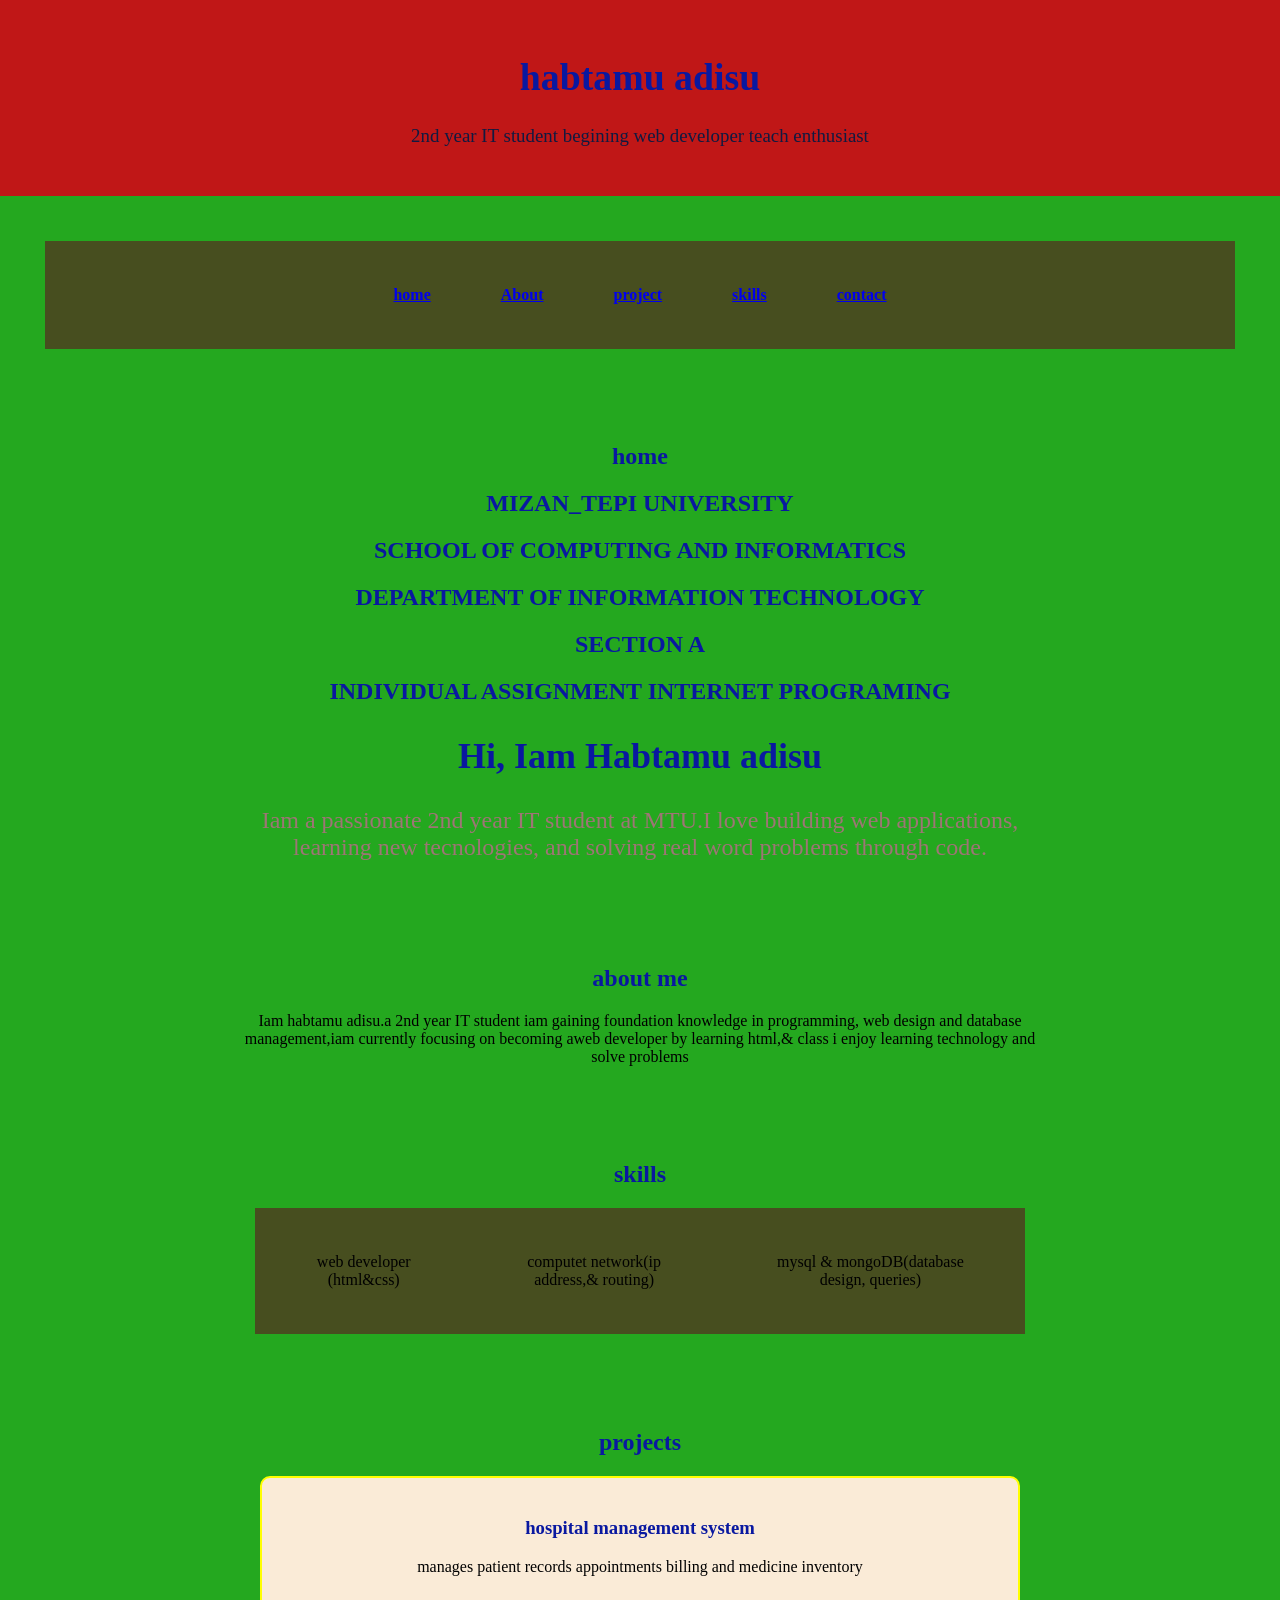
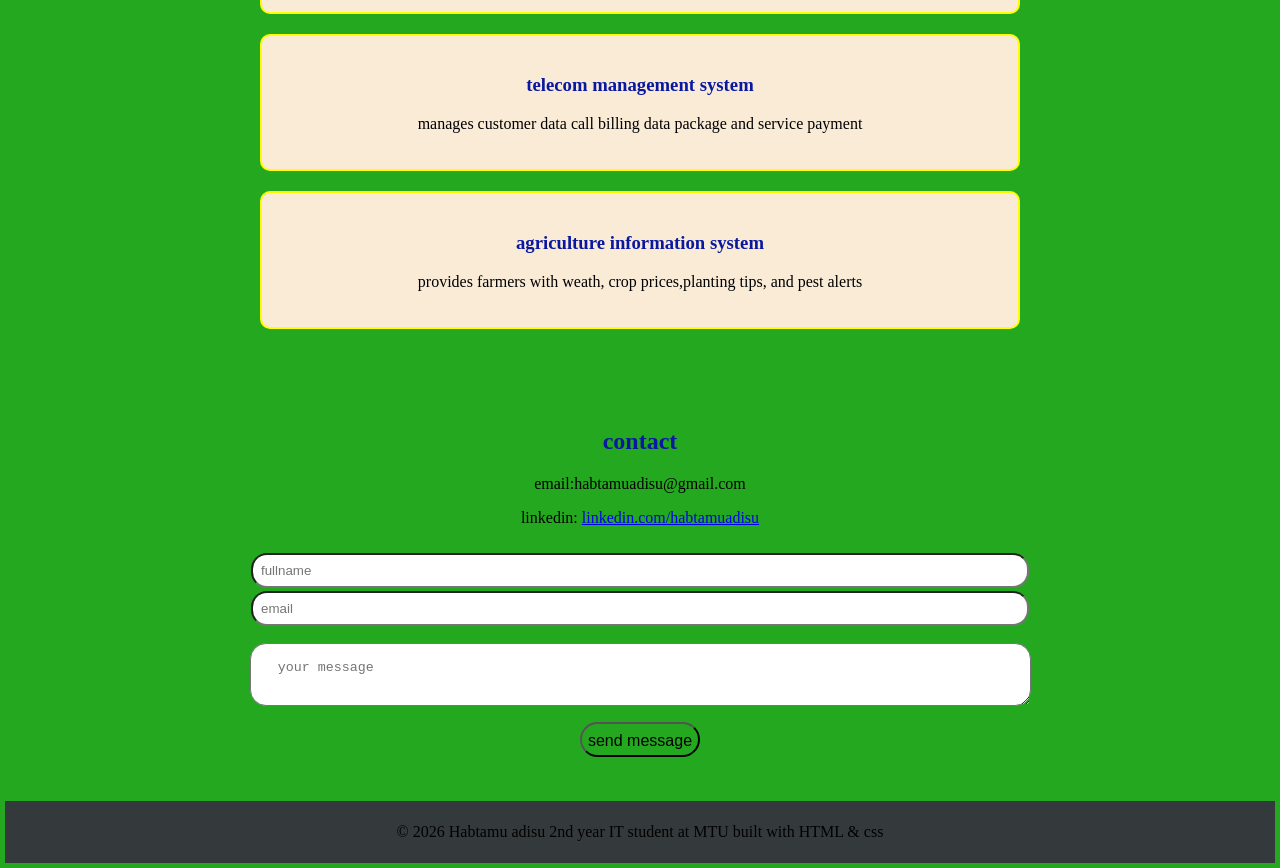
==== index.html @ 251bee9b "Add files via upload" ====
<!DOCTYPE html>
<html lang="en">
<head>
    <meta charset="UTF-8">
    <meta name="viewport" content="width=device-width, initial-scale=1.0">
    <title> my portfolio website</title>
    <link rel="stylesheet" href="style.css">
</head>
<body>
    <header>
        <h1> habtamu adisu</h1>
        <p>2nd year IT student begining web developer teach enthusiast</p>
    </header>
    <nav>
        <ul>          
               <li><a href="#home">home</a></li>
                <li><a href="#About">About</a></li>
                <li><a href="#project">project</a></li>
                <li><a href="#skills">skills</a></li>
        <li><a href="#contact">contact</a></li></ul>
    </nav>
    <section id="home">
    <h2>home</h2>
        <div class="container">
            <div class="home-content">
            <h1>MIZAN_TEPI UNIVERSITY</h1>
            <h1>SCHOOL OF COMPUTING AND INFORMATICS</h1>
            <h1>DEPARTMENT OF INFORMATION TECHNOLOGY</h1>
             <h1>SECTION A</h1>
             <h1>INDIVIDUAL ASSIGNMENT INTERNET PROGRAMING</h1>
                <div class="home-text">
                    <h2>Hi, Iam <span>Habtamu adisu</span></h2>
                    <p>Iam a passionate 2nd year IT student at MTU.I love building web applications,
                        learning new tecnologies, and solving real word problems through code.</p>
                </div>
             </div>
            </section>
<section id="About">
    <h2>about me</h2>
    <p>Iam habtamu adisu.a 2nd year IT student iam gaining foundation knowledge in programming,
        web design and database management,iam currently focusing on becoming aweb developer by learning html,& class
    i enjoy learning technology and solve problems</p>
</section>
<section id="skills">
    <h2>skills</h2>
    <ul>
        <li>web developer (html&css)</li>
        <li>computet network(ip address,& routing)</li>
        <li>mysql & mongoDB(database design, queries)</li>
    </ul>
</section>
<section id="project">
<h2>projects</h2>
<div class="project">
    <h3>hospital management system</h3>
    <p>manages patient records appointments billing and medicine inventory</p>
</div>
<div class="project">
<h3>telecom management system</h3>
<p>manages customer data call billing data package and service payment</p>
</div>
<div class="project">
    <h3>agriculture information system</h3>
    <p> provides farmers with  weath, crop prices,planting tips, and pest alerts</p>
</div>
</section>
<section id="contact">
    <h2>contact</h2>
    <p>email:habtamuadisu@gmail.com</p>
    <p>linkedin: <a href="#">linkedin.com/habtamuadisu</a></p>
    <form action="contact">
        <label for="fullname">
            <input type="text"name="fullname"placeholder="fullname"required>
            <input type="email"="email" placeholder="email"required>
        </label>
        <textarea placeholder="your message"></textarea>
        <button type="submit">send message</button>
    </form>

</section>
<footer>
    <p>&copy; 2026 Habtamu adisu 2nd year IT student at MTU
        built with HTML & css
    </p>
</footer>
</body>
</html>
---- style.css ----
body{
    background-color: #24a81f;
    margin: 0;
    padding: 0;
    text-align: center;
}
    header{
        background: #c01717;;
        color: rgb(17, 26, 65);
        padding: 30px;
        font-size:0.5cm;
    }
   header nav, ul {
        list-style:none;
        padding: 0;
        margin:0;
        display:flex;
        gap: 20px;
        align-items: center;
        justify-content: center;
          background: rgb(71, 78, 31);
    }
    nav, ul, li {
        list-style:none;
        padding: 15px; 
        margin: 15px;

    }
         h1,h2,h3{
        color:rgb(9, 24, 160);
    }
    nav{
        color: rgb(19,17,17);
        text-decoration: none;
        font-weight: bold;
        transition: color 0,3s;
    }
    nav ul li:hover{
        color: rgb(207, 207, 26);

    }
    section {
        padding: 30px; 
    max-width: 800px;
     margin: auto;   
 }
 skill {
   background-color:yellow;
    text-align:center;
    padding: 60px 10px;
    gap: 50px;
 }
  ul{
    display: flex;
    list-style: none;
    padding: 20px;
 }
 li{
    margin: 10px;
    gap: 30px;
 }
 .home-text{
    color:rgb(158, 117, 117);
    font-size: 1.5rem;
 }
    .project {
    border: 2px solid yellow;
    padding: 20px;
    margin: 20px;
    background-color: antiquewhite;
    box-shadow: 0 4px rgb (0,0,0,0,1);
    border-radius: 10px;
 }
 .project.project:haver{
    transform: scale(1,05);
 }
 form{
    display:grid;
    gap:1rem;
 }
 label{
    display:grid;
 }
 form,input{
    border: 0.px solid #f4f4f4;
    padding:0.5rem;
    margin: 1.5px;
    border-radius: 1rem;
 }
 textarea{
    border-radius:1rem;
    padding:0.95rem 1.7rem;
 }
 button{
    display:grid;
    margin:center;
    padding:0.5rem 0.4rem 0.3rem;
   font-weight:70px;
    border-radius:996px;
    justify-self: center;
    background:#24a81f;
    font-size: 1rem;

}
footer{
   background: #343a3b;
   padding: 6px;
   margin: 5px;
}
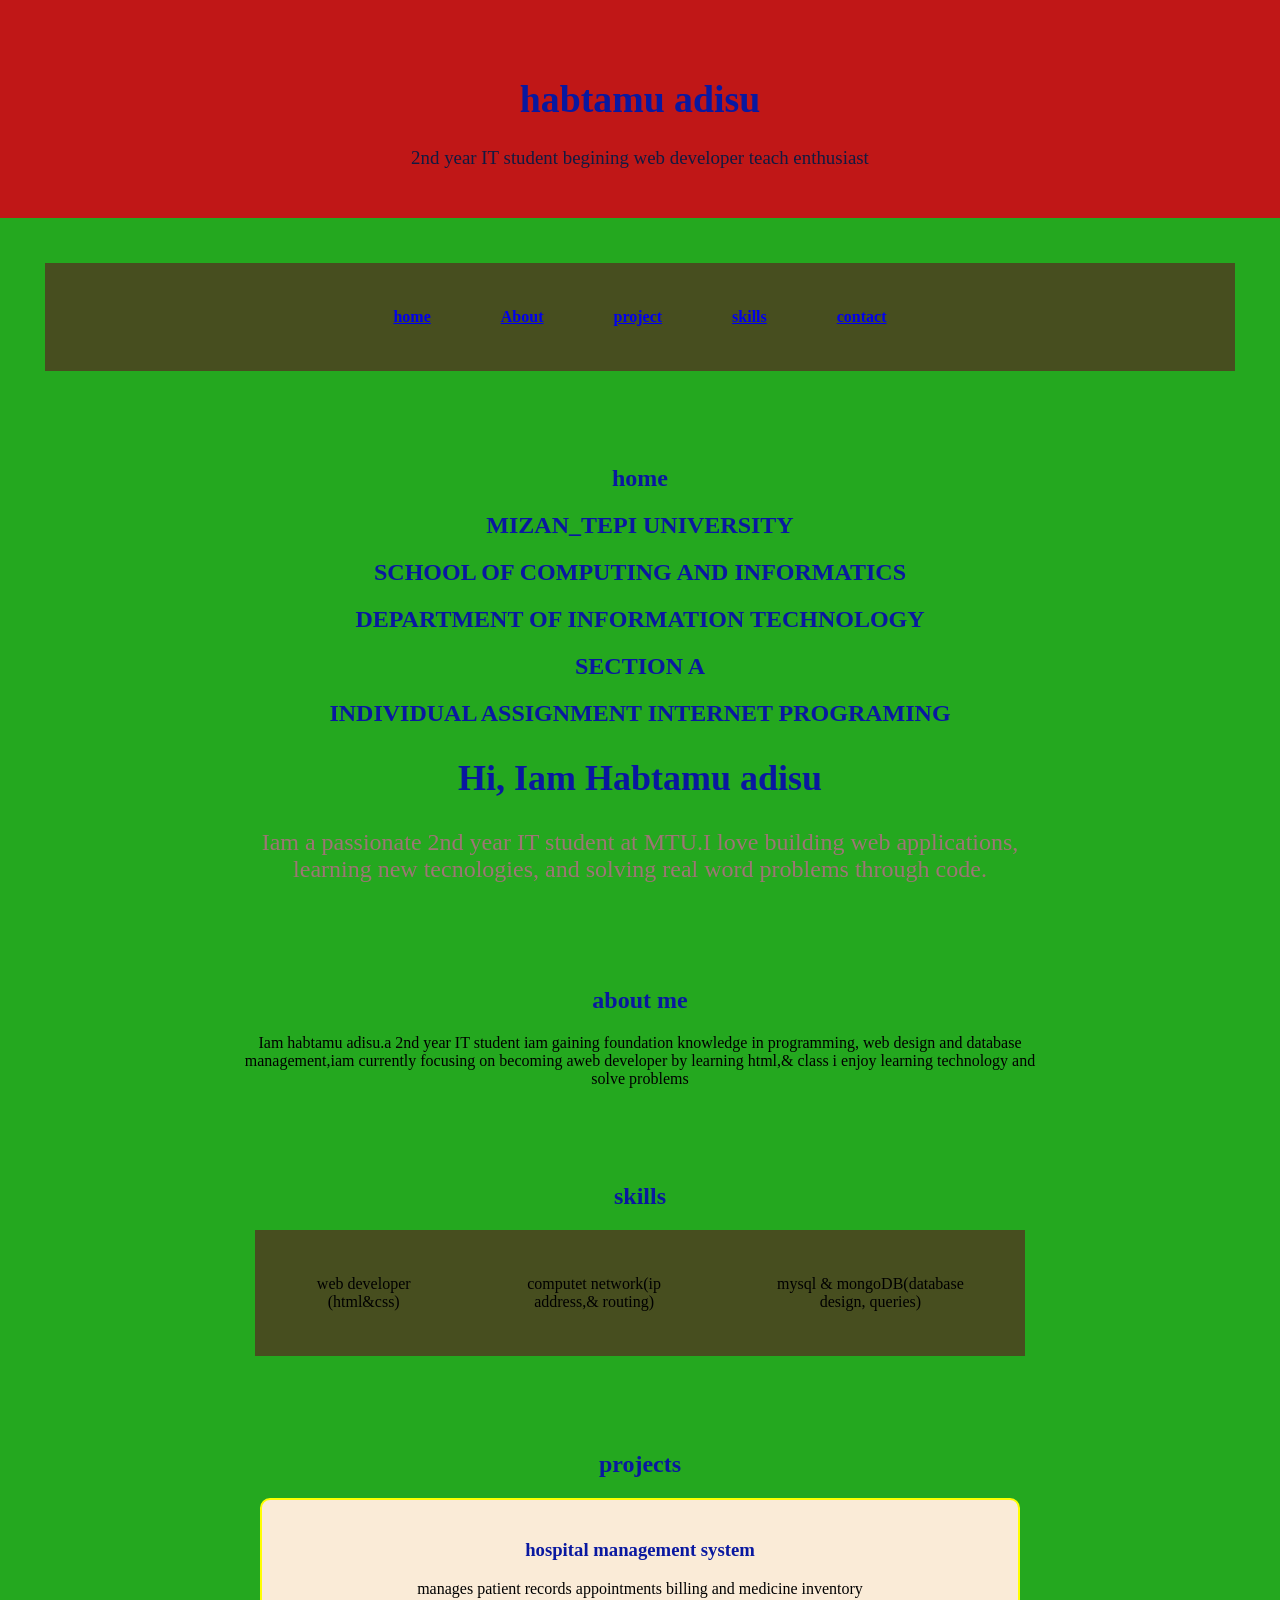
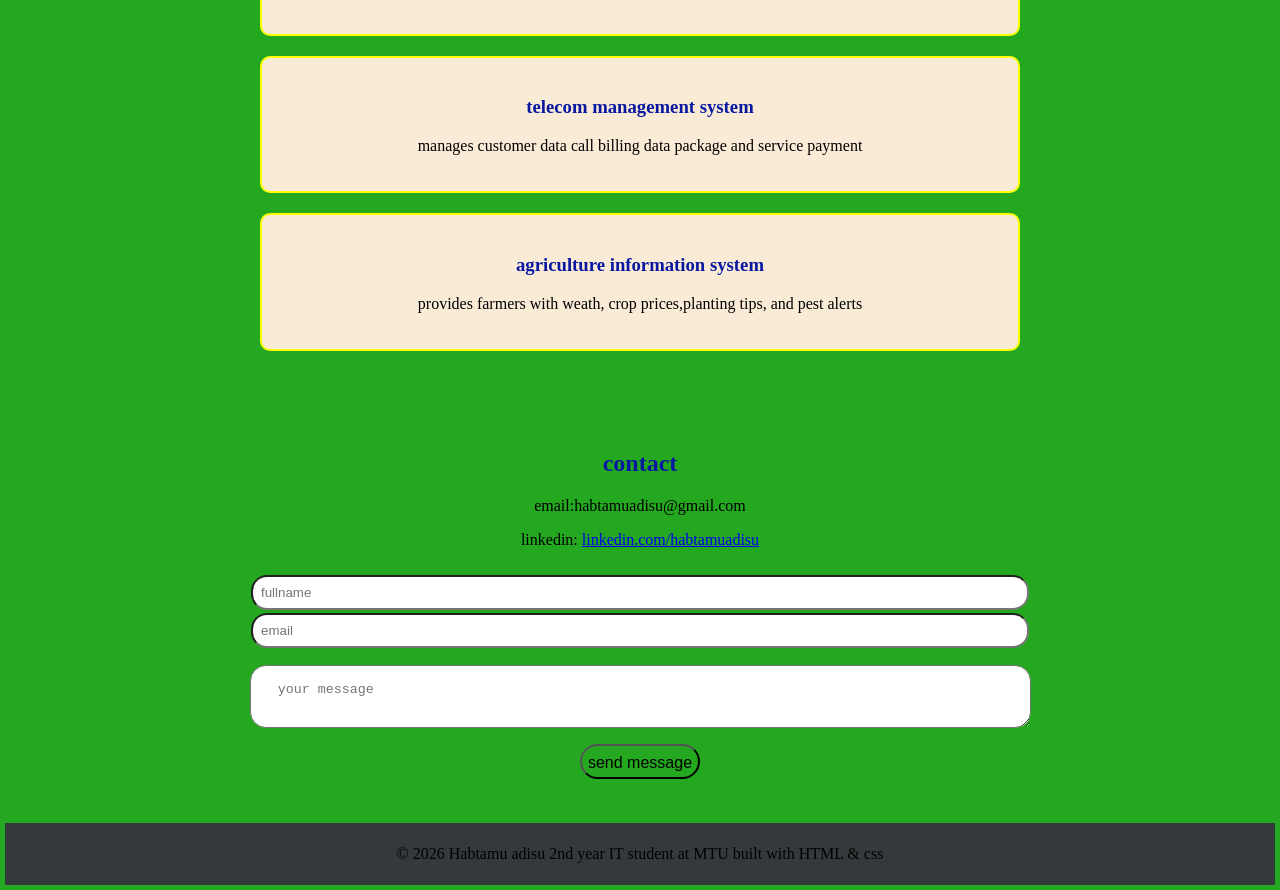
==== commit aef4d815: "ggvg" ====
--- a/index.html
+++ b/index.html
@@ -8,6 +8,7 @@
 </head>
 <body>
     <header>
+        <img ="photo.jpg" alt "photo" width="350px" heights ="500">
         <h1> habtamu adisu</h1>
         <p>2nd year IT student begining web developer teach enthusiast</p>
     </header>
@@ -84,4 +85,4 @@
     </p>
 </footer>
 </body>
-</html>+</html>
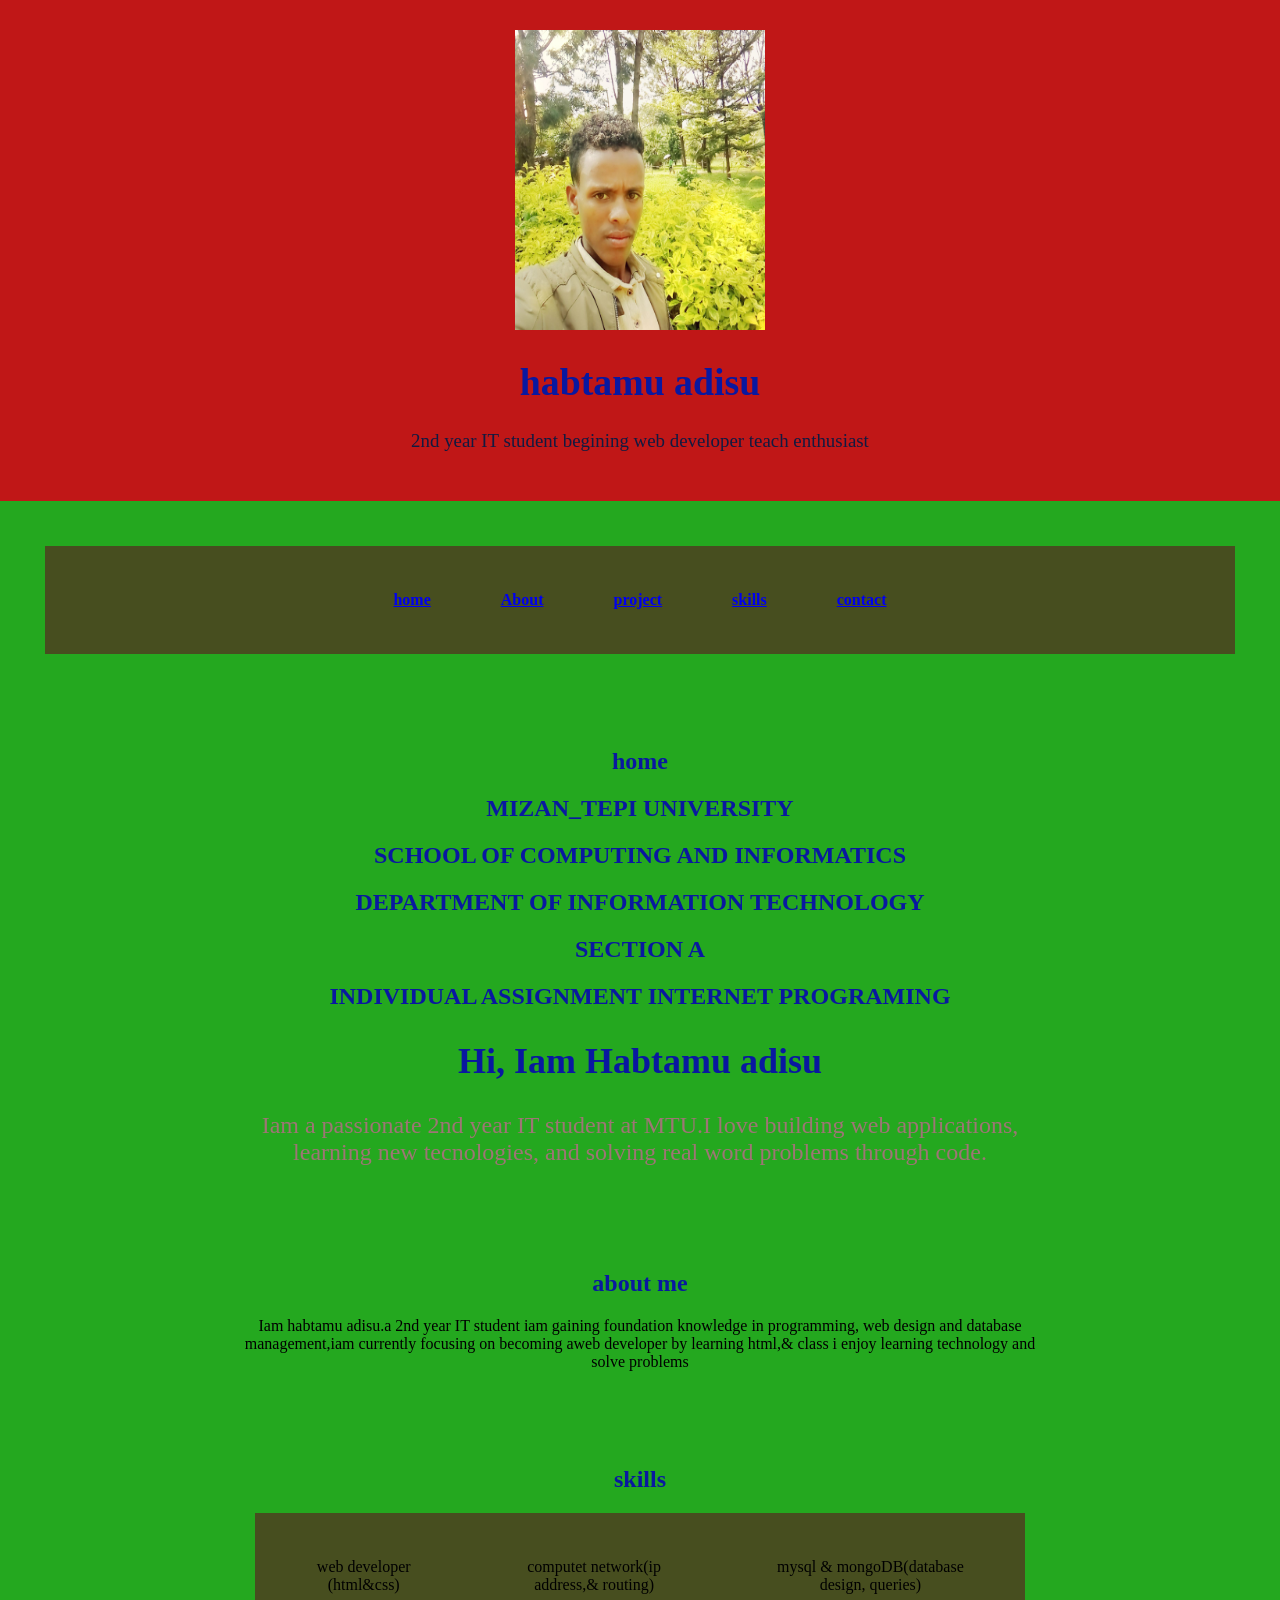
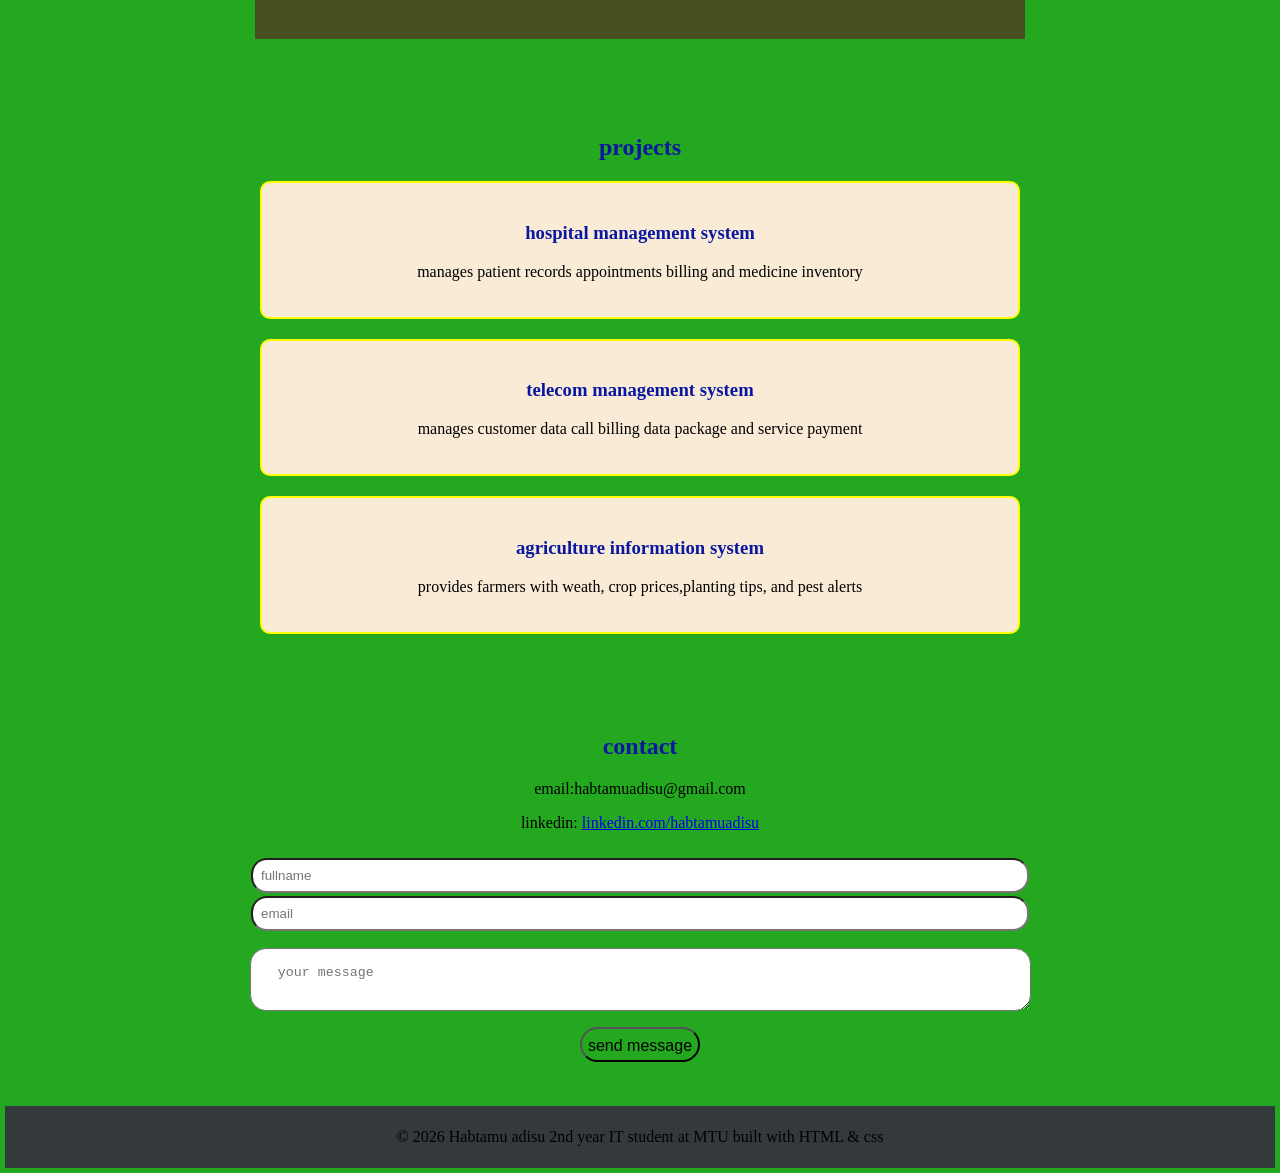
==== commit e4b91612: "fdgh" ====
--- a/index.html
+++ b/index.html
@@ -8,7 +8,7 @@
 </head>
 <body>
     <header>
-        <img ="photo.jpg" alt "photo" width="350px" heights ="500">
+        <img src="photo.jpg" alt="photo" width="250px" height="300">
         <h1> habtamu adisu</h1>
         <p>2nd year IT student begining web developer teach enthusiast</p>
     </header>
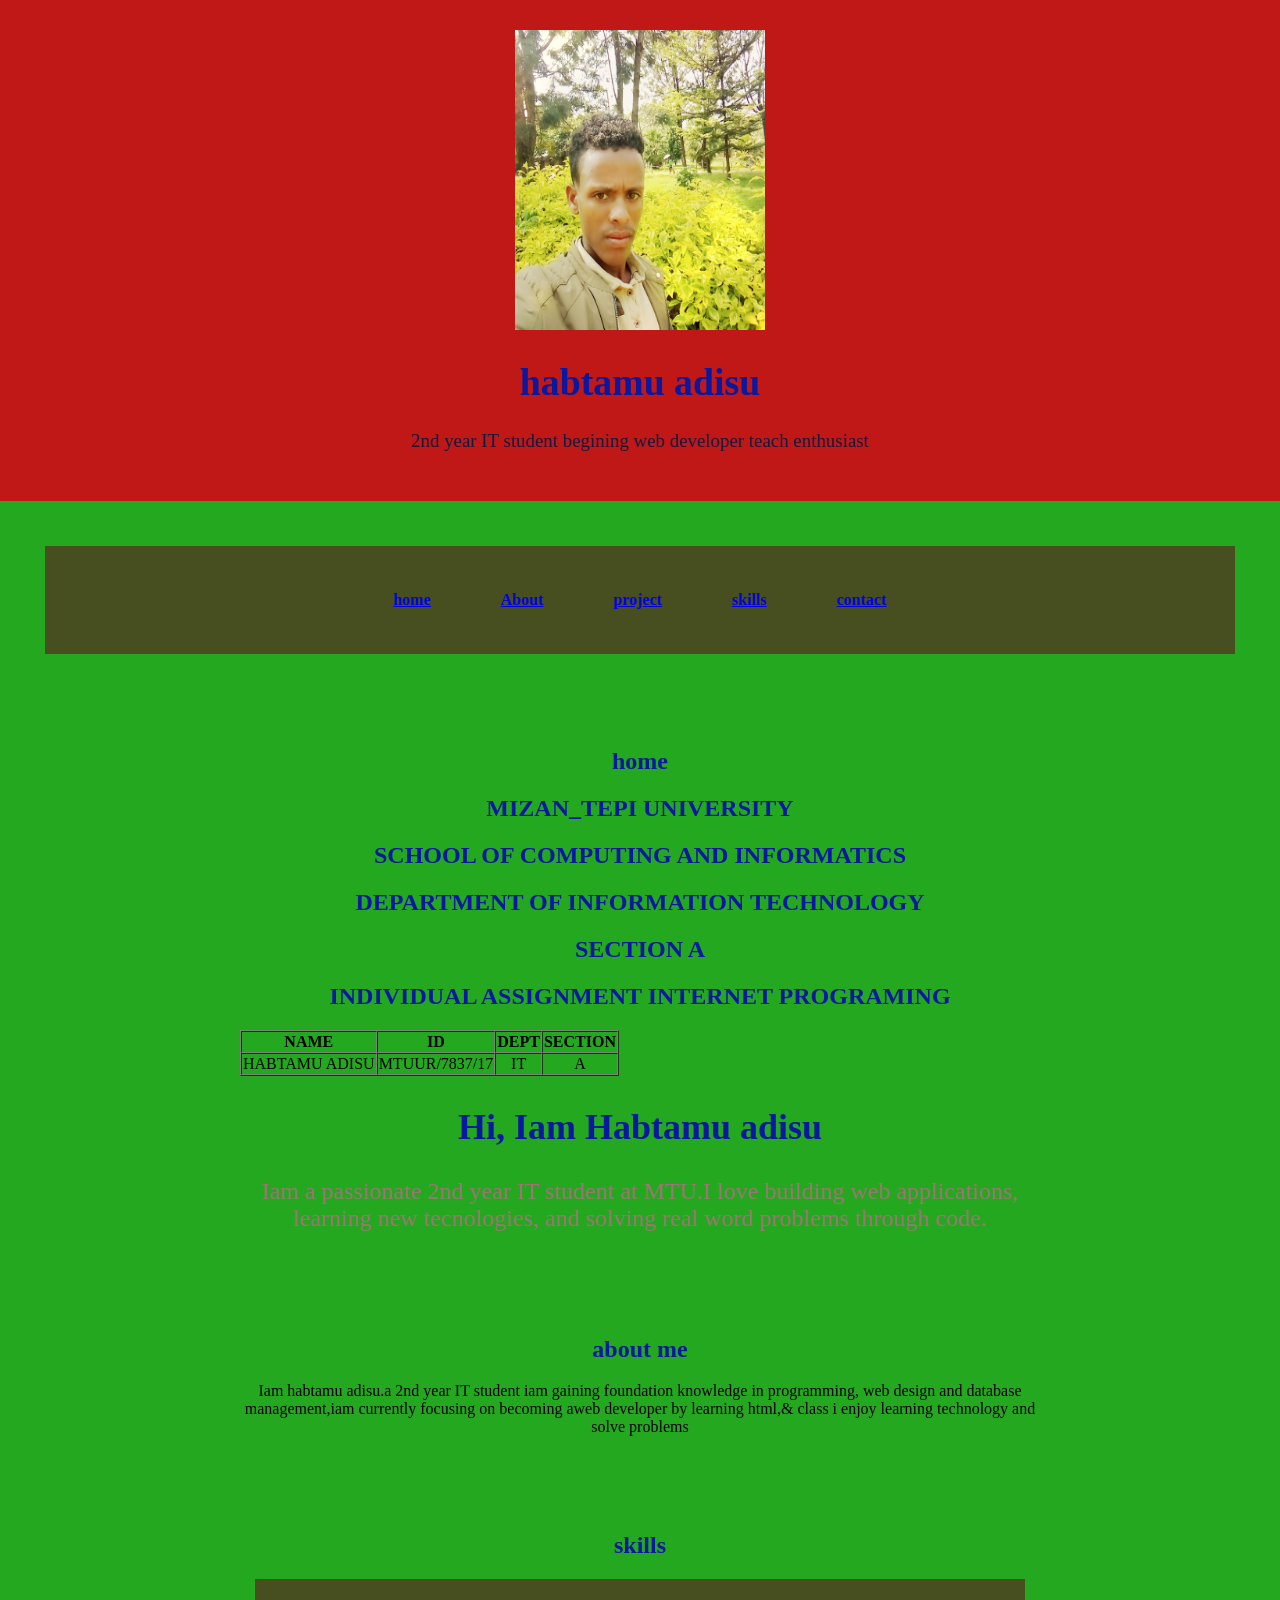
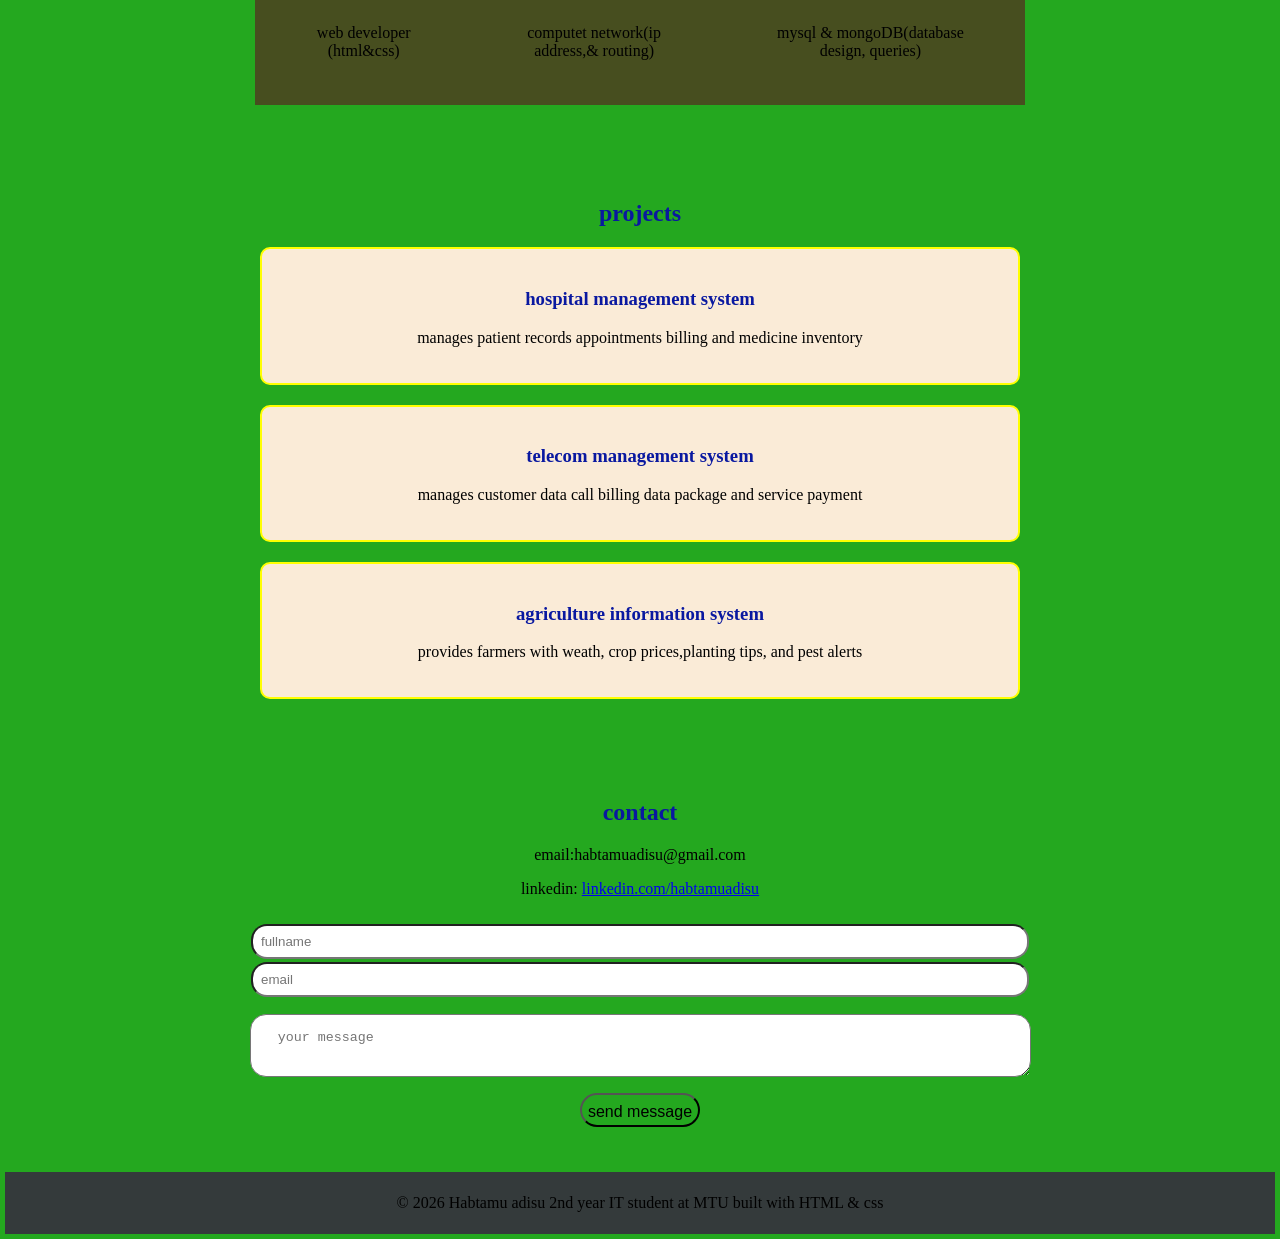
==== commit cd5d538e: "Retg" ====
--- a/index.html
+++ b/index.html
@@ -29,6 +29,20 @@
             <h1>DEPARTMENT OF INFORMATION TECHNOLOGY</h1>
              <h1>SECTION A</h1>
              <h1>INDIVIDUAL ASSIGNMENT INTERNET PROGRAMING</h1>
+                <table border="1" cellspacing="0;">
+                    <tr>
+                        <th>NAME</th>
+                        <th>ID</th>
+                        <th>DEPT</th>
+                        <th>SECTION</th>
+                    </tr>
+                    <tr>
+                        <td>HABTAMU ADISU</td>
+                        <td>MTUUR/7837/17</td>
+                        <td>IT</td>
+                        <td>A</td>
+                    </tr>
+                </table>
                 <div class="home-text">
                     <h2>Hi, Iam <span>Habtamu adisu</span></h2>
                     <p>Iam a passionate 2nd year IT student at MTU.I love building web applications,
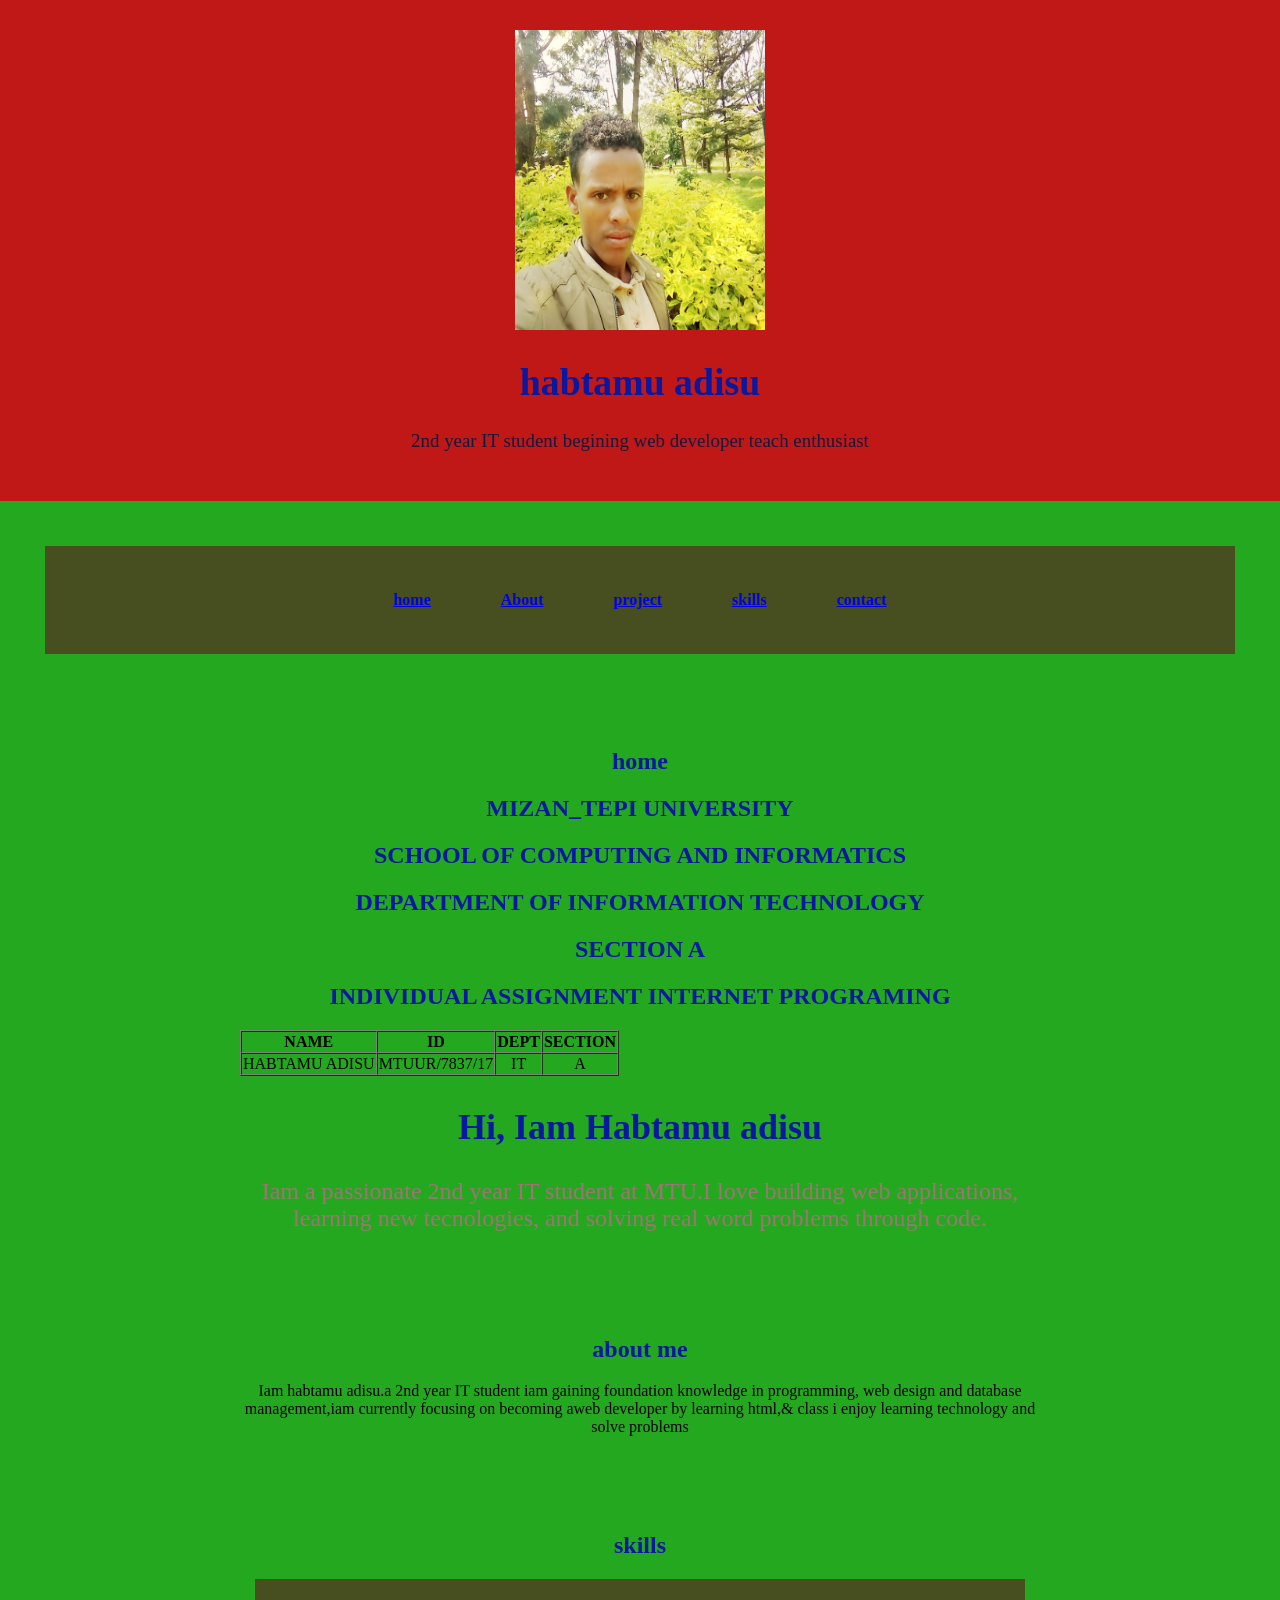
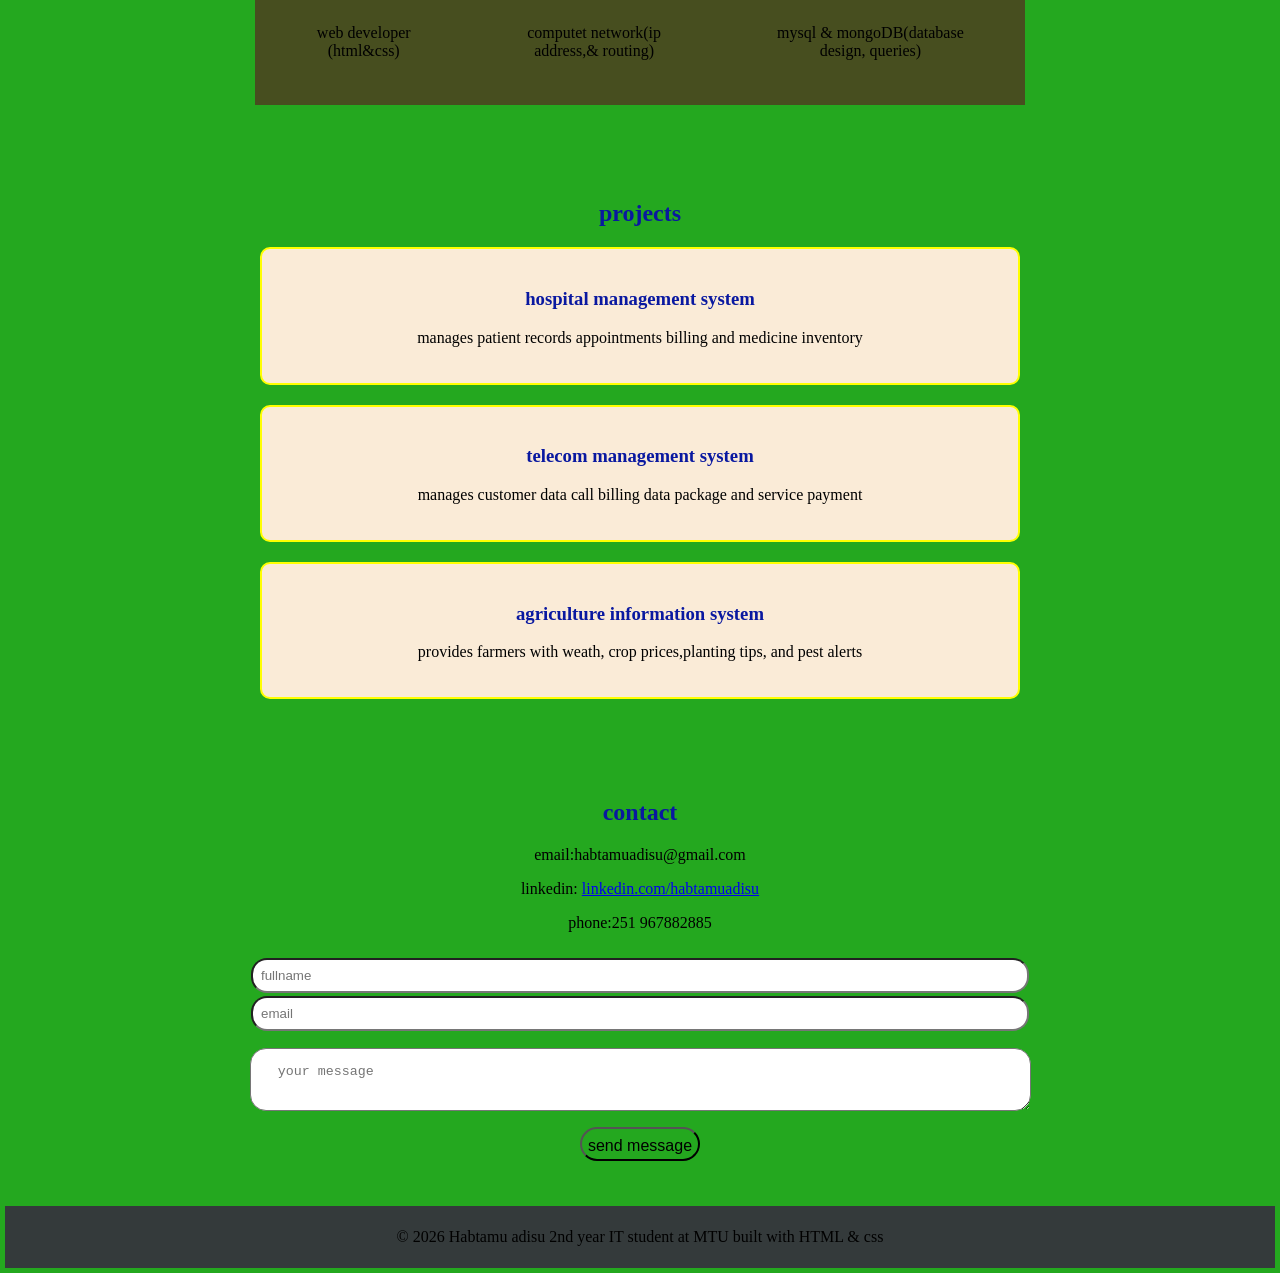
==== commit 1cae048d: "Update index.html" ====
--- a/index.html
+++ b/index.html
@@ -83,6 +83,7 @@
     <h2>contact</h2>
     <p>email:habtamuadisu@gmail.com</p>
     <p>linkedin: <a href="#">linkedin.com/habtamuadisu</a></p>
+    <p>phone:251 967882885</p>
     <form action="contact">
         <label for="fullname">
             <input type="text"name="fullname"placeholder="fullname"required>
--- a/style.css
+++ b/style.css
@@ -106,4 +106,7 @@
    background: #343a3b;
    padding: 6px;
    margin: 5px;
-}+}
+table{
+    background-color;yellow 
+}
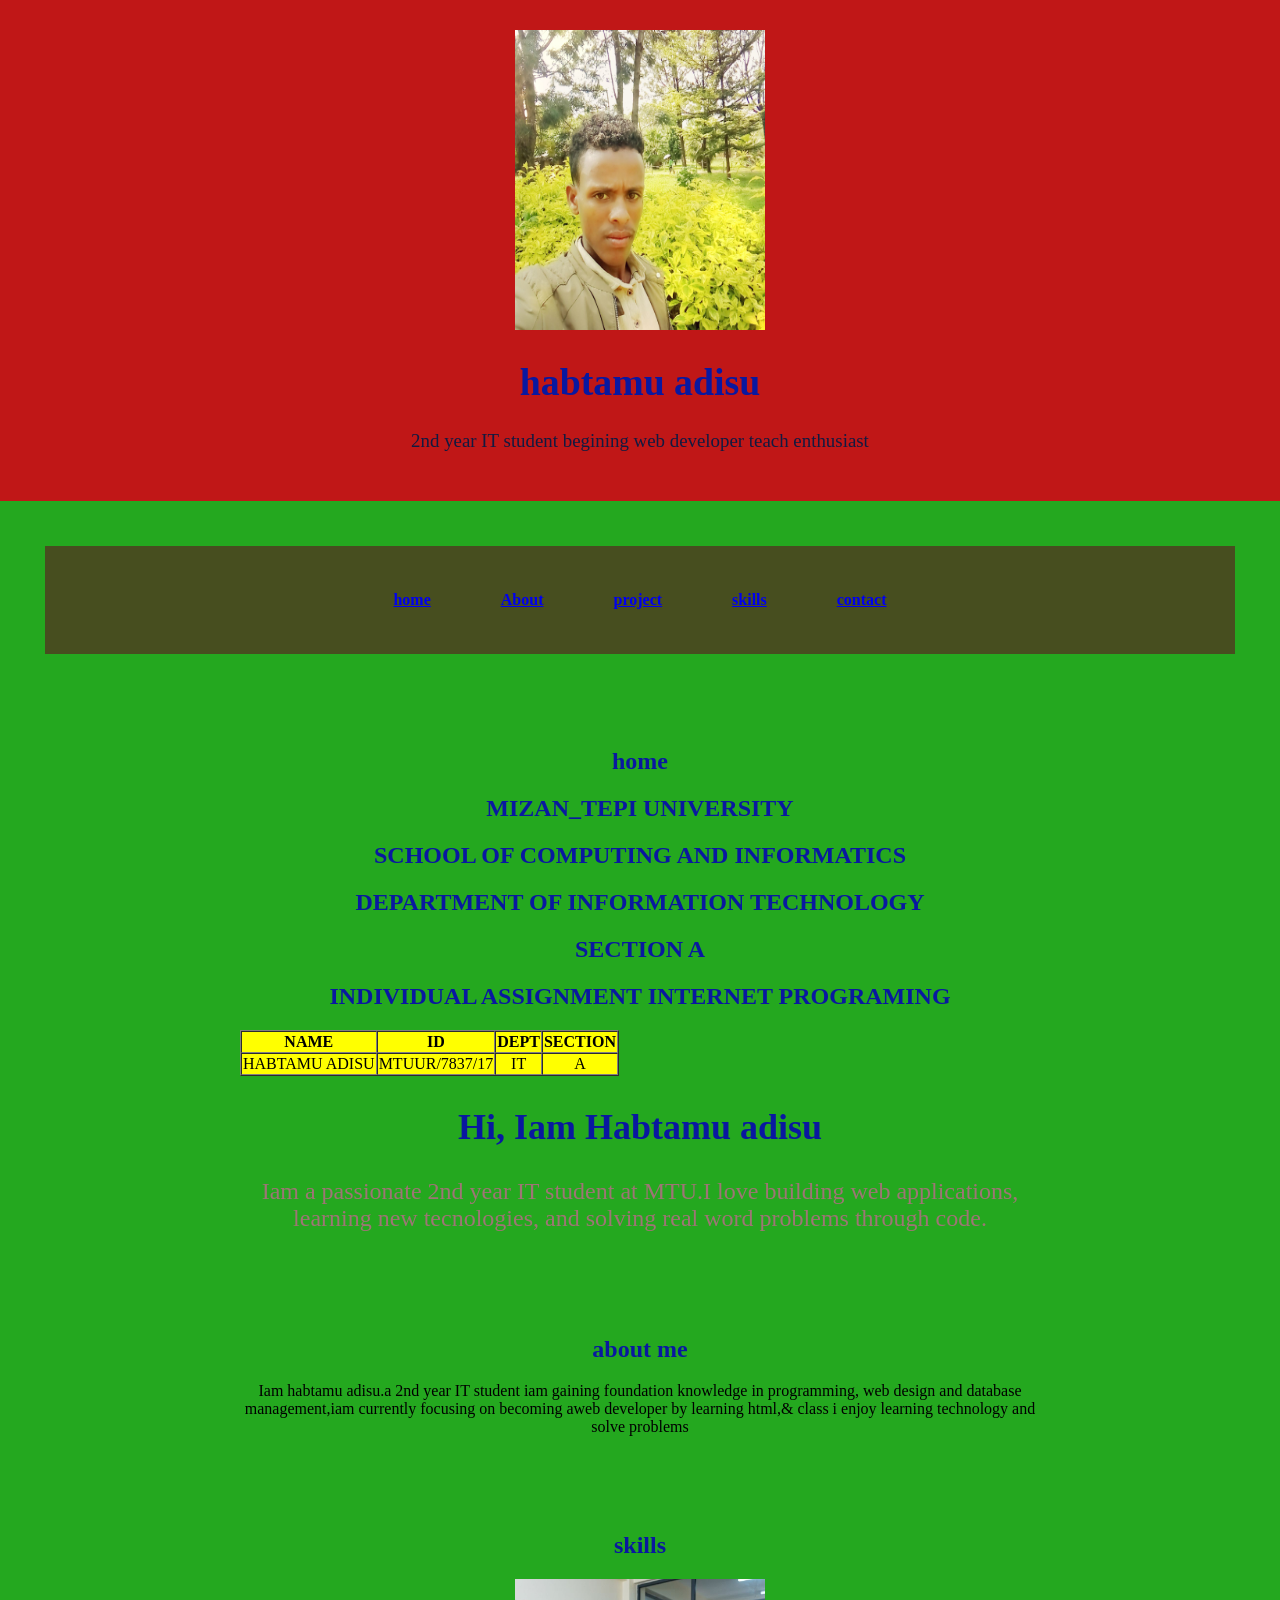
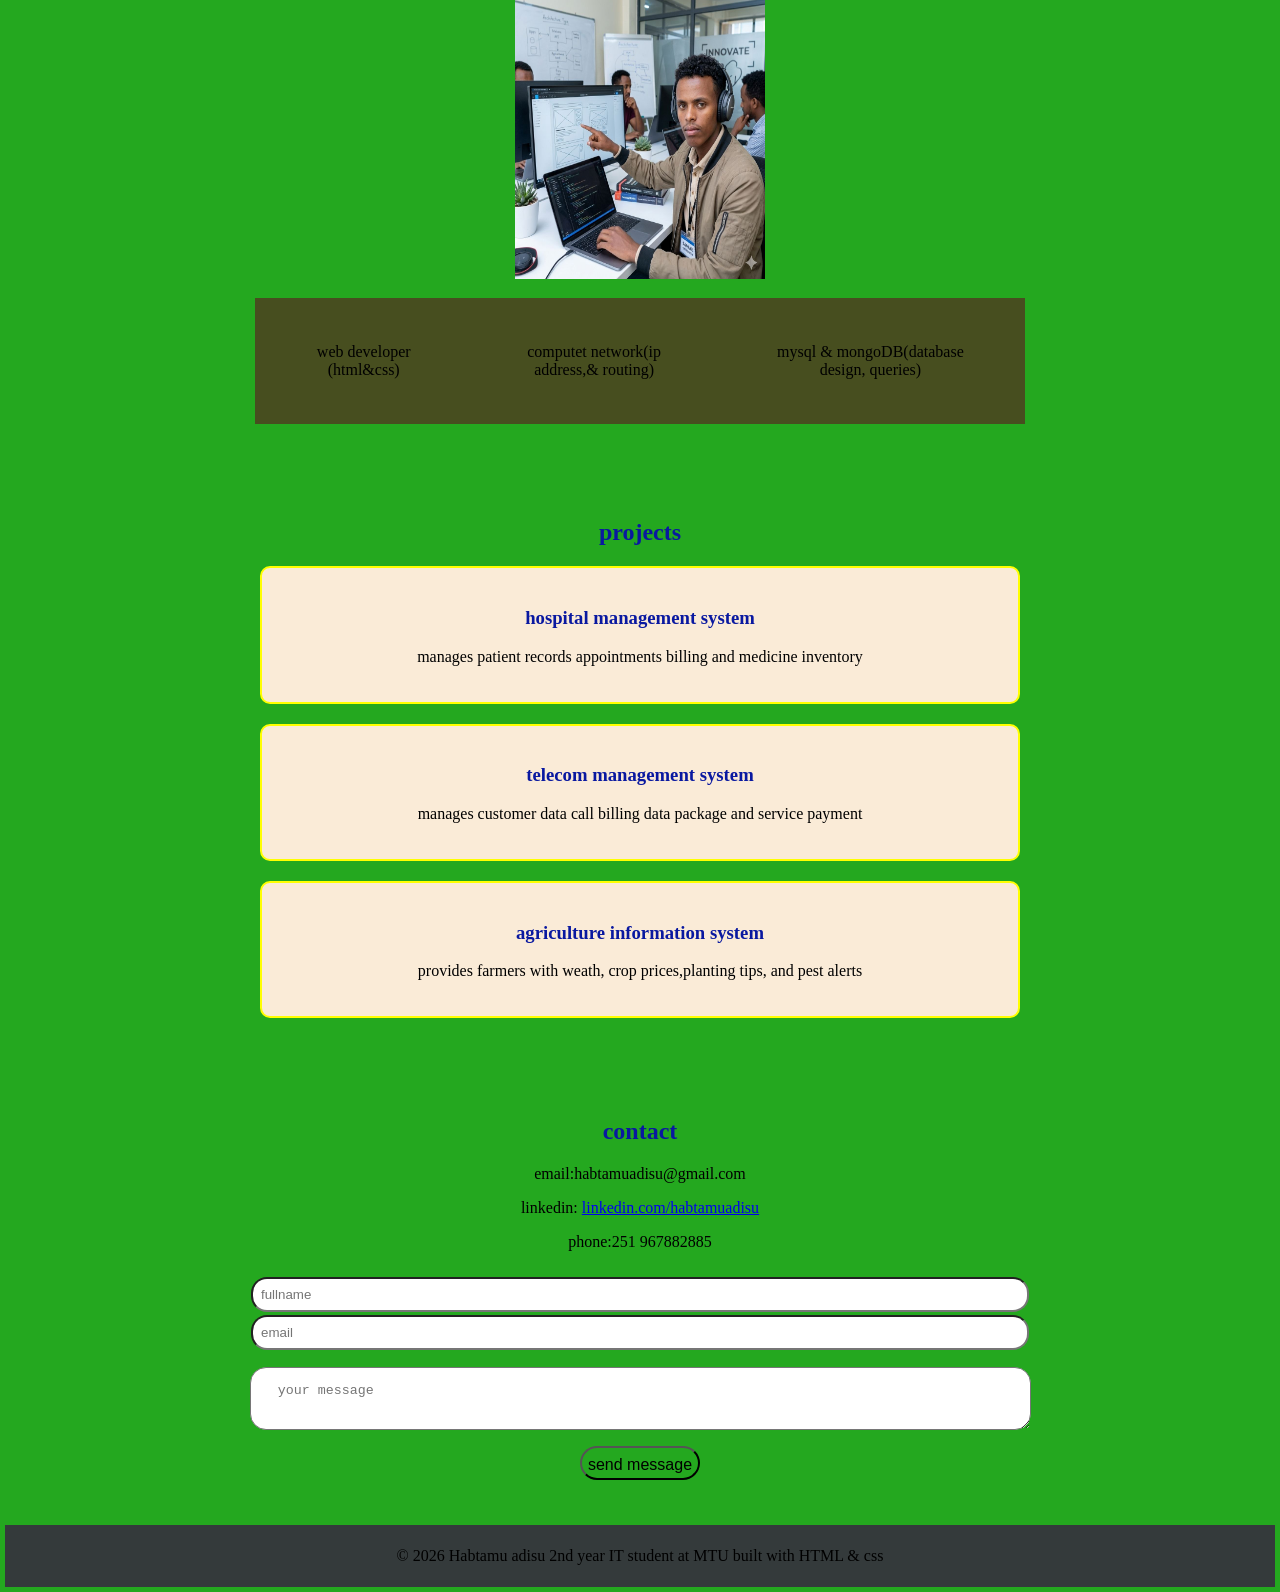
==== commit 64dca419: "rrr" ====
--- a/index.html
+++ b/index.html
@@ -58,6 +58,7 @@
 </section>
 <section id="skills">
     <h2>skills</h2>
+    <img src="image.jpg" alt="image" width="250px" height ="300Px">
     <ul>
         <li>web developer (html&css)</li>
         <li>computet network(ip address,& routing)</li>
--- a/style.css
+++ b/style.css
@@ -108,5 +108,5 @@
    margin: 5px;
 }
 table{
-    background-color;yellow 
+    background-color:yellow;
 }
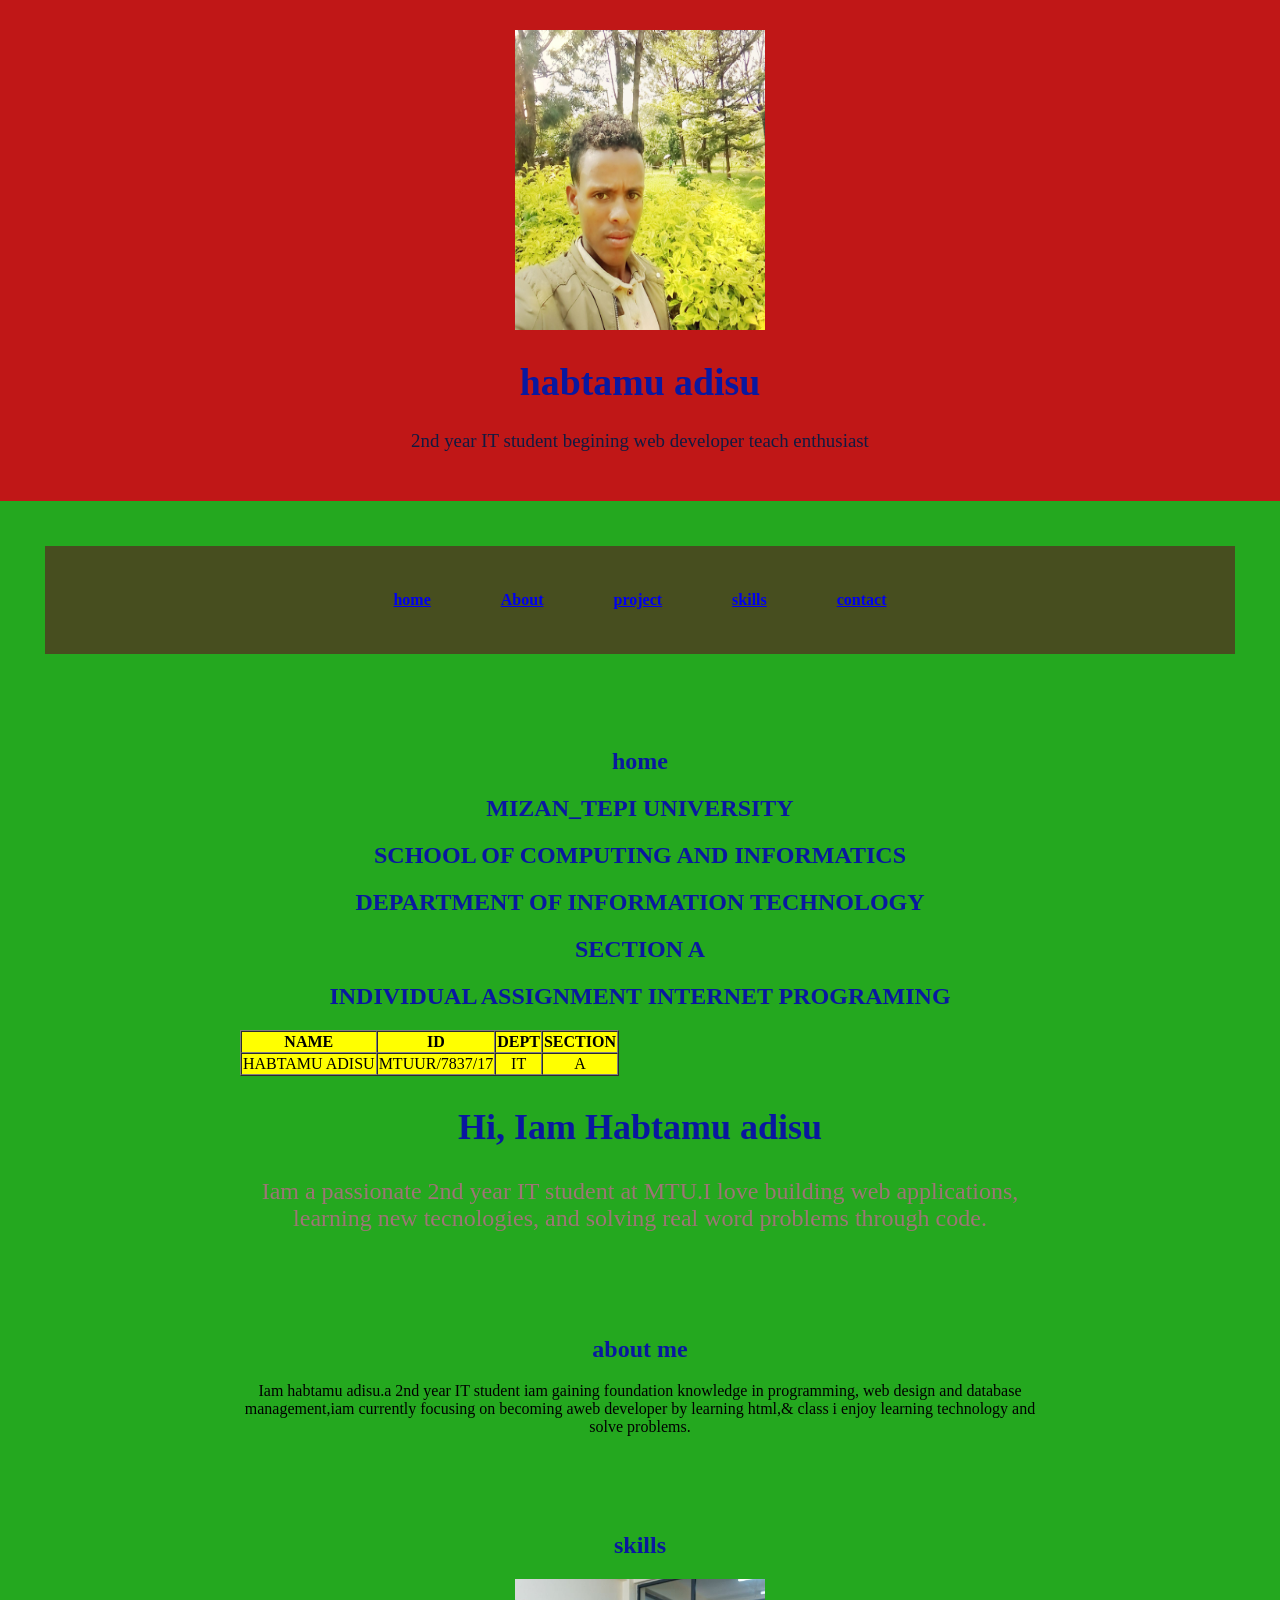
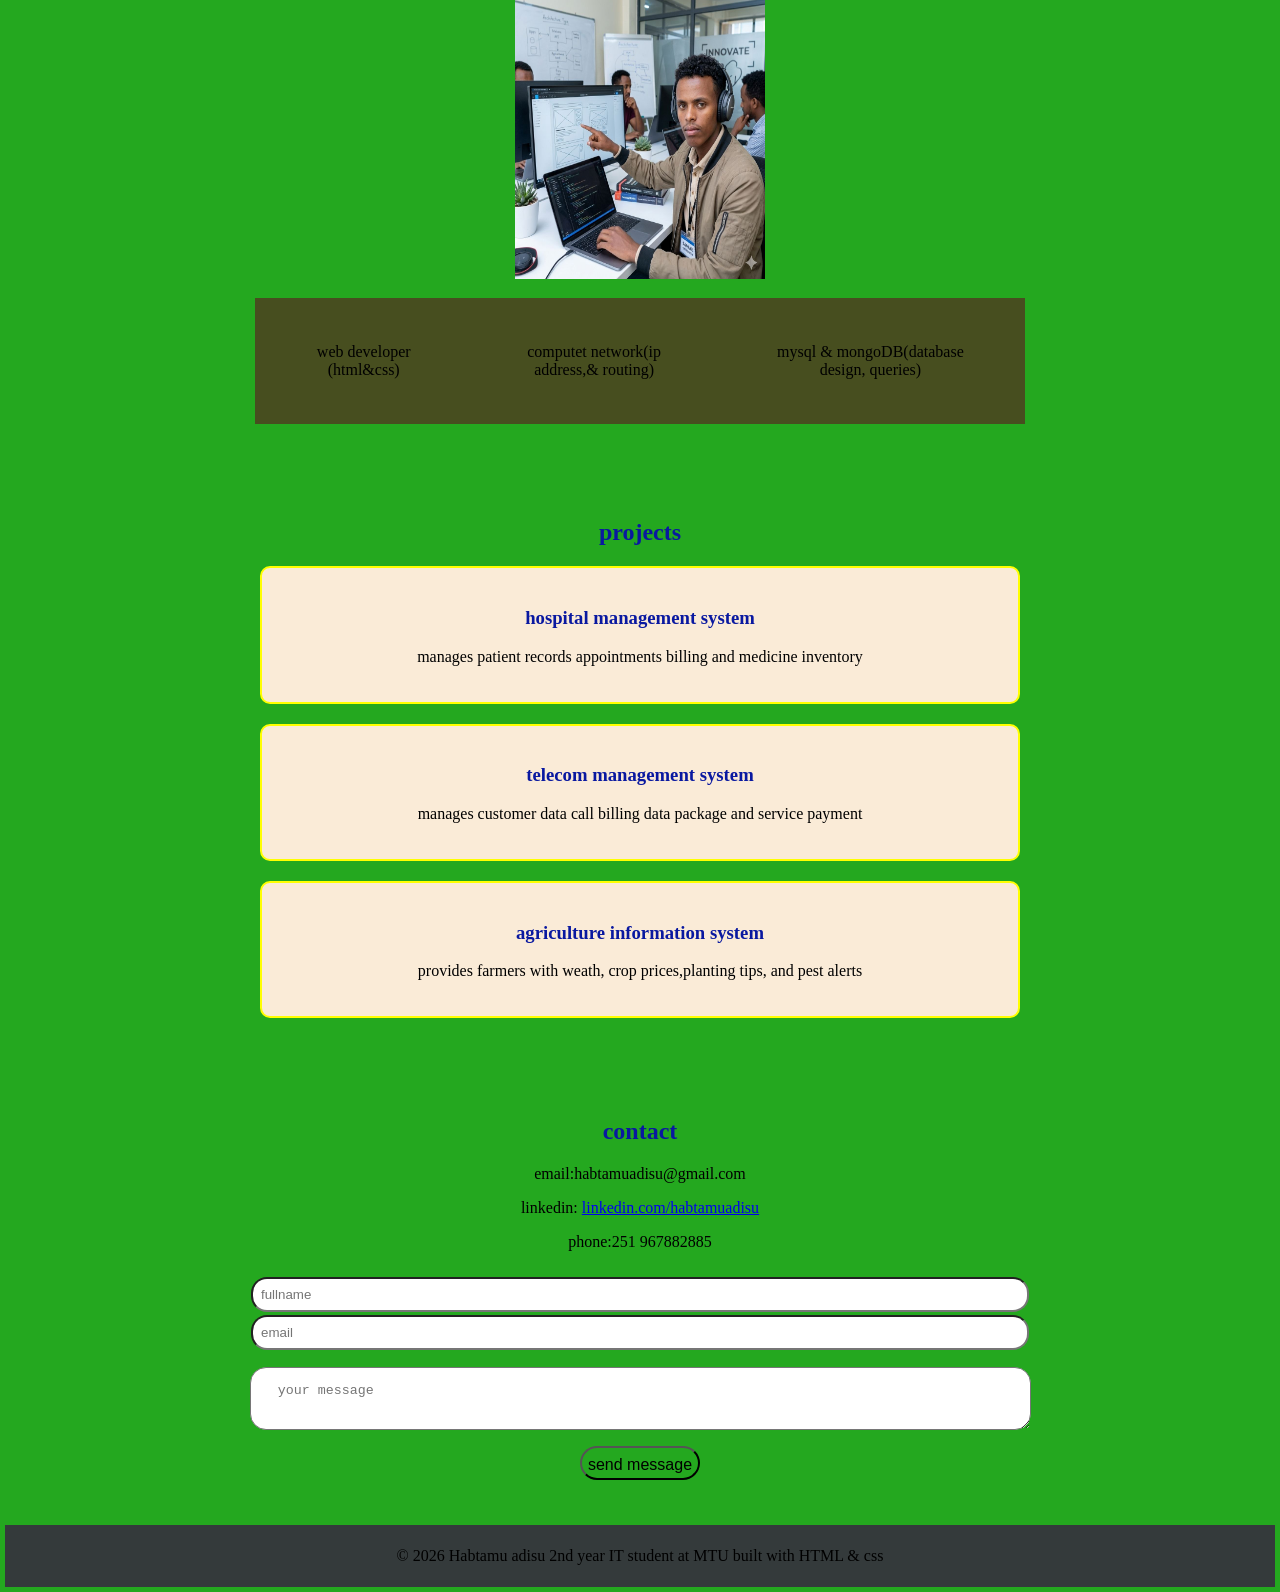
==== commit 6fe24a76: "Ffgh" ====
--- a/index.html
+++ b/index.html
@@ -54,7 +54,7 @@
     <h2>about me</h2>
     <p>Iam habtamu adisu.a 2nd year IT student iam gaining foundation knowledge in programming,
         web design and database management,iam currently focusing on becoming aweb developer by learning html,& class
-    i enjoy learning technology and solve problems</p>
+    i enjoy learning technology and solve problems.</p>
 </section>
 <section id="skills">
     <h2>skills</h2>
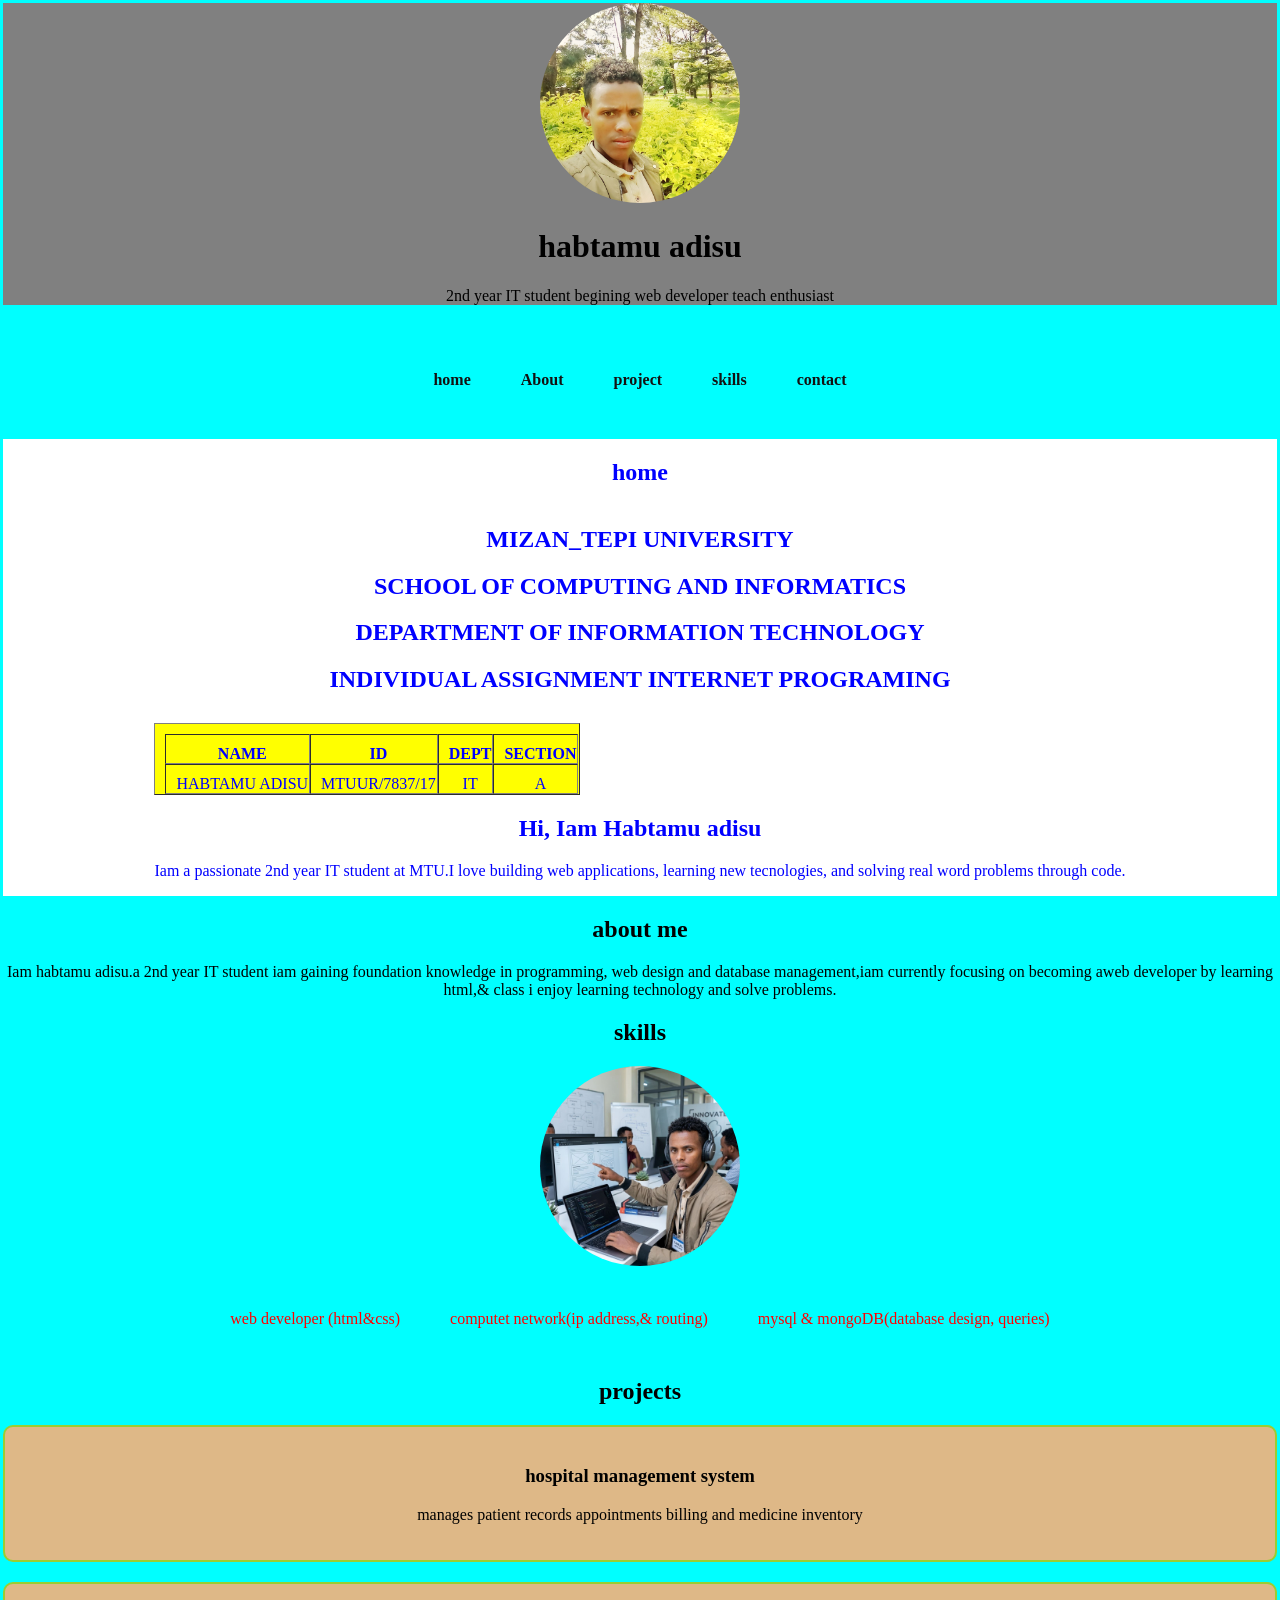
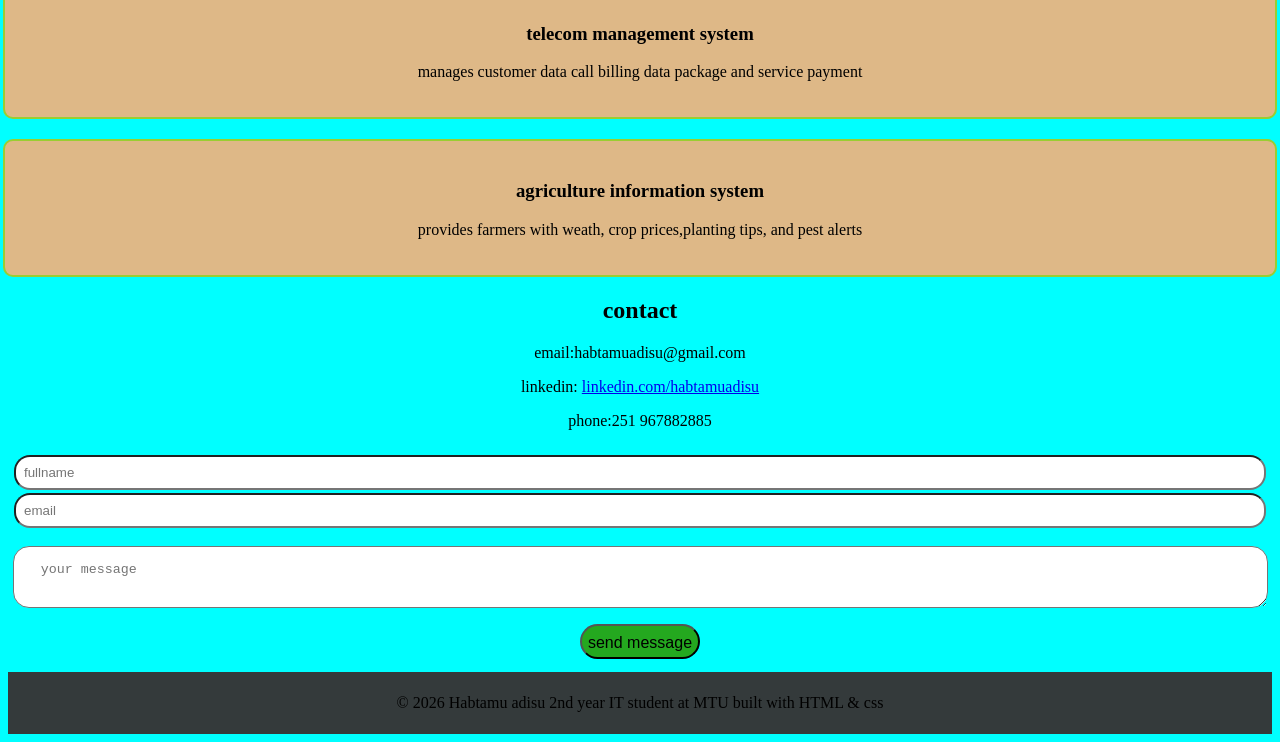
==== commit e6b4ae91: "Good" ====
--- a/index.html
+++ b/index.html
@@ -27,7 +27,6 @@
             <h1>MIZAN_TEPI UNIVERSITY</h1>
             <h1>SCHOOL OF COMPUTING AND INFORMATICS</h1>
             <h1>DEPARTMENT OF INFORMATION TECHNOLOGY</h1>
-             <h1>SECTION A</h1>
              <h1>INDIVIDUAL ASSIGNMENT INTERNET PROGRAMING</h1>
                 <table border="1" cellspacing="0;">
                     <tr>
--- a/style.css
+++ b/style.css
@@ -1,80 +1,134 @@
 body{
-    background-color: #24a81f;
-    margin: 0;
-    padding: 0;
+        background-color: aqua;
+        padding: 1px;
+        margin: 2px;
+        text-align: center;}
+img{
+  width:200px;
+ height:200px;
+ border-radius:200px;
+}
+
+header{
+    background-color: gray;
+    padding:0px;
+        margin:0px;
+        display-flex;
+justify-content:center;}
+.nav-menu {
+  display: flex;              
+  "space-around";
+  align-items: center;        
+  gap: 20px;                 
+         
+  width: 100%;               
+}
+
+.nav-menu a {
+  text-decoration: none;
+  font-weight: bold;
+  color: black;              
+}
+
+    table{
+    background-color:yellow;
     text-align: center;
 }
-    header{
-        background: #c01717;;
-        color: rgb(17, 26, 65);
-        padding: 30px;
-        font-size:0.5cm;
-    }
-   header nav, ul {
-        list-style:none;
-        padding: 0;
-        margin:0;
-        display:flex;
-        gap: 20px;
-        align-items: center;
-        justify-content: center;
-          background: rgb(71, 78, 31);
-    }
-    nav, ul, li {
-        list-style:none;
-        padding: 15px; 
-        margin: 15px;
+table,th,tr,td{
+    text-align: center;
+ padding : 10px;
+ justify-content: center;
+ margin: 0px;
+ margin-top: 30px;
+ margin-bottom: 4px;
+ padding-bottom: 0px;
+ padding-left: 10px;
+ padding-right: 1px;
+}
 
-    }
-         h1,h2,h3{
-        color:rgb(9, 24, 160);
-    }
-    nav{
-        color: rgb(19,17,17);
-        text-decoration: none;
-        font-weight: bold;
-        transition: color 0,3s;
-    }
-    nav ul li:hover{
-        color: rgb(207, 207, 26);
+#home{
+    background-color:white;
+    display: flex;
+    flex-direction: column;
+    align-items: center;
+    justify-content: center;
+    text-align: center;
+    min-height: 30vh;
+    color: blue;
+        
+        
+}
+#about{
+    background-color: darkkhaki;
+    padding: 30px;
+    text-align: center;
+    color: blueviolet;
+}
+#about h2{
+    font-size: 2.5rem;
+    margin-bottom: 20px;
+    text-transform: capitalize;
+    border-bottom:2px solid gray;
+display: inline-block;
+padding-bottom: 10px;
+}
+#about p{
+    background-color:aqua;
+    max-width: 800px;
+    margin: 0 auto;
+    line-height: 1.6rem;
+    font-size: 1.1rem;
+}
+nav,ul{background-color:yellowgreen;
+      justify-content:center;
+      margin:0px;
+       padding:0px;
+       gap:5px:}
+header  nav,ul{
+    list-style: none;
+    padding:0px;
+    margin: 0px;
+    display: flex;
+gap: 10px;
+align-items: center;
+    background-color:gray;
+}
 
-    }
-    section {
-        padding: 30px; 
-    max-width: 800px;
-     margin: auto;   
- }
- skill {
-   background-color:yellow;
-    text-align:center;
-    padding: 60px 10px;
-    gap: 50px;
- }
-  ul{
-    display: flex;
-    list-style: none;
-    padding: 20px;
- }
- li{
+nav,ul,li{
+    padding:10px ;
     margin: 10px;
-    gap: 30px;
- }
- .home-text{
-    color:rgb(158, 117, 117);
-    font-size: 1.5rem;
- }
-    .project {
-    border: 2px solid yellow;
-    padding: 20px;
-    margin: 20px;
-    background-color: antiquewhite;
-    box-shadow: 0 4px rgb (0,0,0,0,1);
-    border-radius: 10px;
- }
- .project.project:haver{
-    transform: scale(1,05);
- }
- form{
+ background-color:aqua;
+        
+}
+nav,ul,li a:hover{
+ color:red;
+}
+
+nav,ul li a{
+    color: rgb(19,17,17);
+    text-decoration: none;
+font-weight: bold;
+    margin: auto;
+    
+}
+.project
+{
+border: 2px solid yellowgreen;
+padding: 20px;
+margin: 20px;
+background-color: burlywood;
+box-shadow: 0 4px 8px rgb(0,0,0,0,1);
+border-radius: 10px;
+transition: transform 0.3s;
+text-align: center;
+ max-width: 1000%;
+ margin: auto;
+ margin-bottom: 20px;
+}
+.project.project:haver{
+ transform: scale(1.05);
+}  
+form{
     display:grid;
     gap:1rem;
  }
@@ -107,6 +161,3 @@
    padding: 6px;
    margin: 5px;
 }
-table{
-    background-color:yellow;
-}
